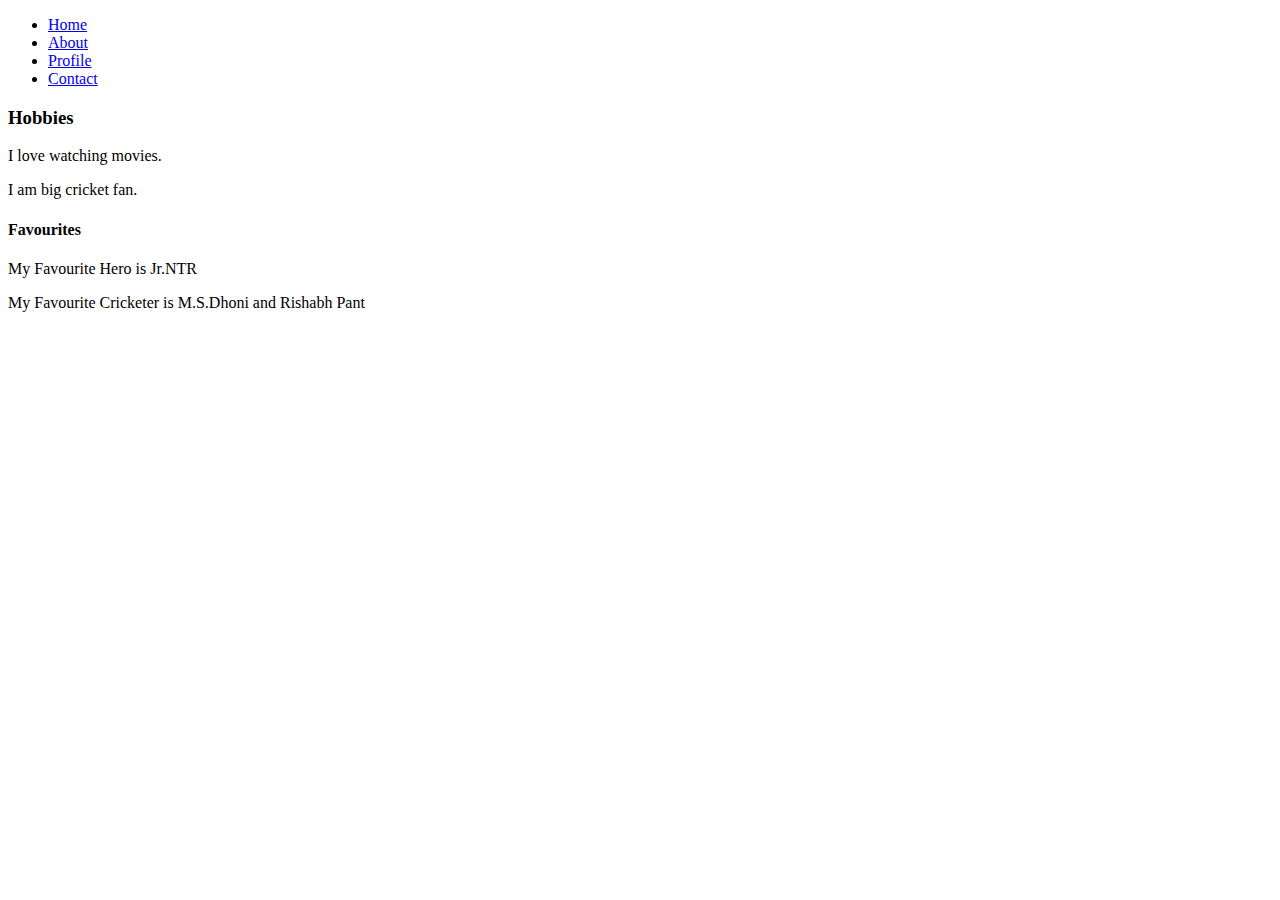
==== About.html @ 9b6db8c7 "Add files via upload" ====
<!DOCTYPE html>
<html>
  <head>
    <meta charset="utf-8">
    <title>My Profile</title>
    <link rel="stylesheet" href="css/styles.css">
  </head>
  <body>
    <body>
      <nav>
        <div class="warper">
          <ul>
            <li><a href='home.html'>Home</a></li>
            <li><a href="About.html">About</a></li>
            <li><a href="Profile.html">Profile</a></li>
            <li><a href="Comtact.html">Contact</a></li>
          </ul>
        </div>
      </nav>
    <div class="About">
      <h3>Hobbies</h3>
      <p>I love watching movies.</p>
      <p>I am big cricket fan.</p>
      <h4>Favourites</h4>
      <p>My Favourite Hero  is Jr.NTR</p>
      <p>My Favourite Cricketer is M.S.Dhoni and Rishabh Pant</p>
    </div>
  </body>
</html>
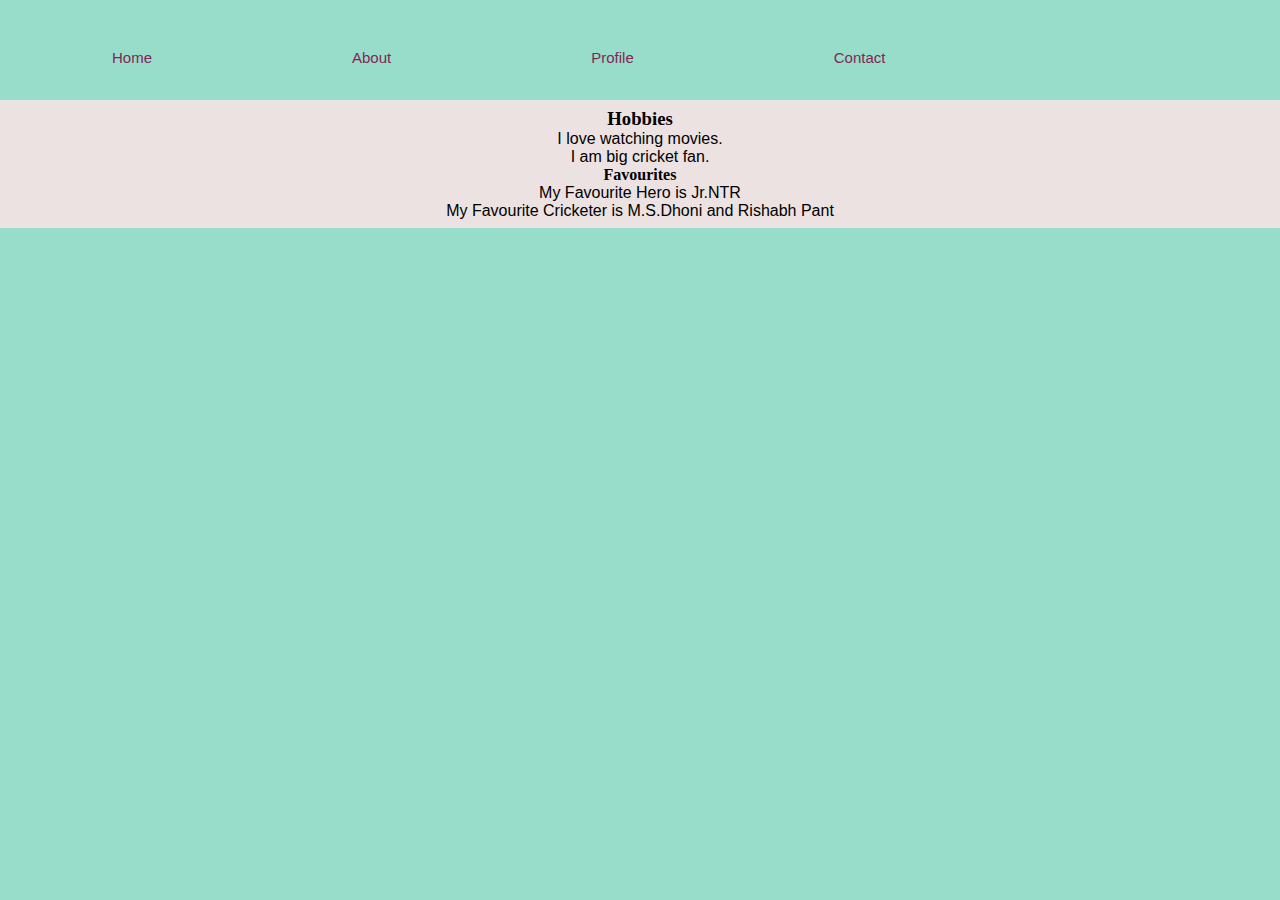
==== commit 545b494b: "Update About.html" ====
--- a/About.html
+++ b/About.html
@@ -3,7 +3,7 @@
   <head>
     <meta charset="utf-8">
     <title>My Profile</title>
-    <link rel="stylesheet" href="css/styles.css">
+    <link rel="stylesheet" href="styles.css">
   </head>
   <body>
     <body>
--- a/styles.css
+++ b/styles.css
@@ -0,0 +1,55 @@
+*{
+  margin: 0;
+  padding: 0;
+}
+body{
+  background-color: #98ddca;
+}
+nav{
+  width: 100%;
+  height: 100px;
+}
+ul{
+
+}
+ul li{
+  list-style: none;
+  display: inline-block;
+  float:  left;
+  line-height: 100px;
+}
+ul li a{
+  display: block;
+  text-decoration: none;
+  font-size: 15px;
+  font-family: arial;
+  color: #822659;
+  padding: 0 100px;
+}
+ul li a:hover{
+  color: #28527a;
+}
+div{
+  padding: 8px 12px;
+  margin: 0;
+  text-align: center;
+  font-family: 'Toimes New Roman',cursive;
+}
+p{
+    font-family: Arial, Helvetica, sans-serif;
+}
+.Image{
+  background-color:#caf7e3;
+}
+.Profile{
+  background-color: #fcd1d1;
+}
+.About{
+  background-color: #ece2e1;
+}
+.Skills{
+  background-color: #d3e0dc;
+}
+.contact{
+  background-color: #a7c5eb;
+}
